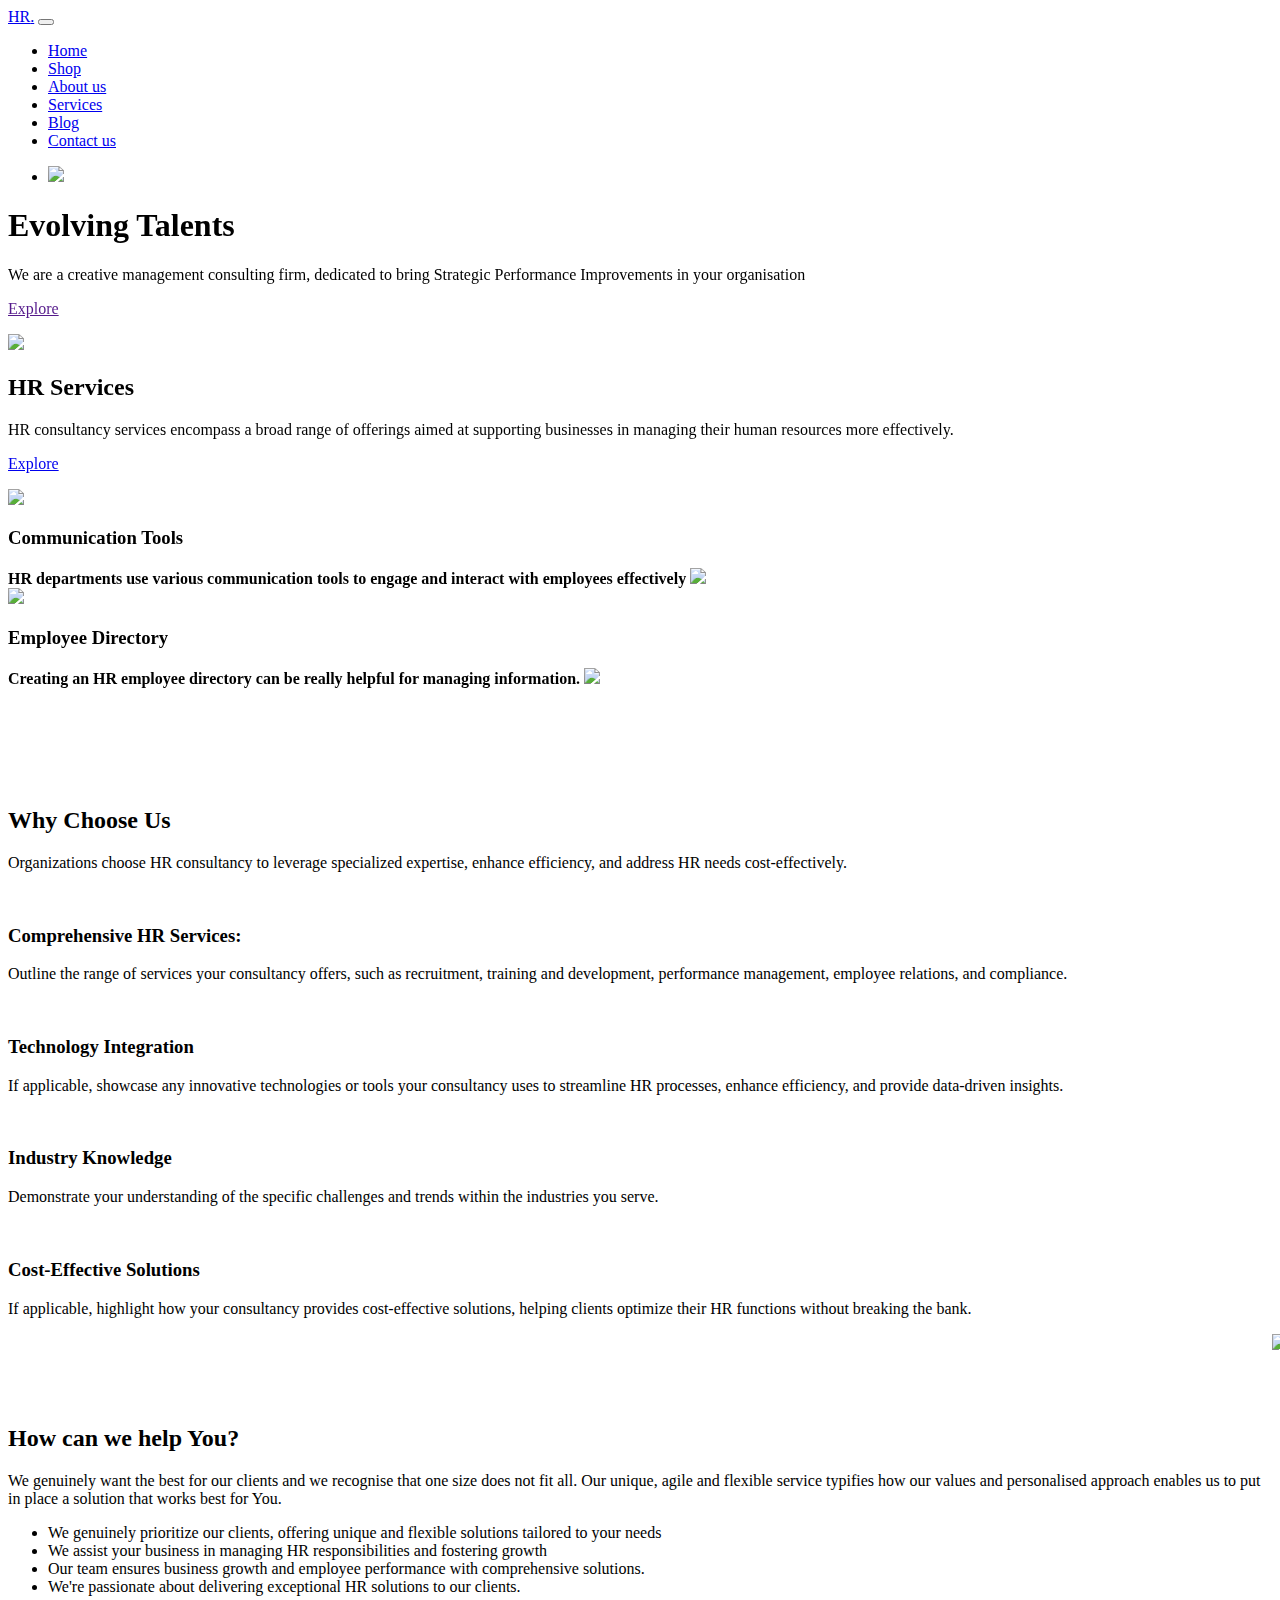
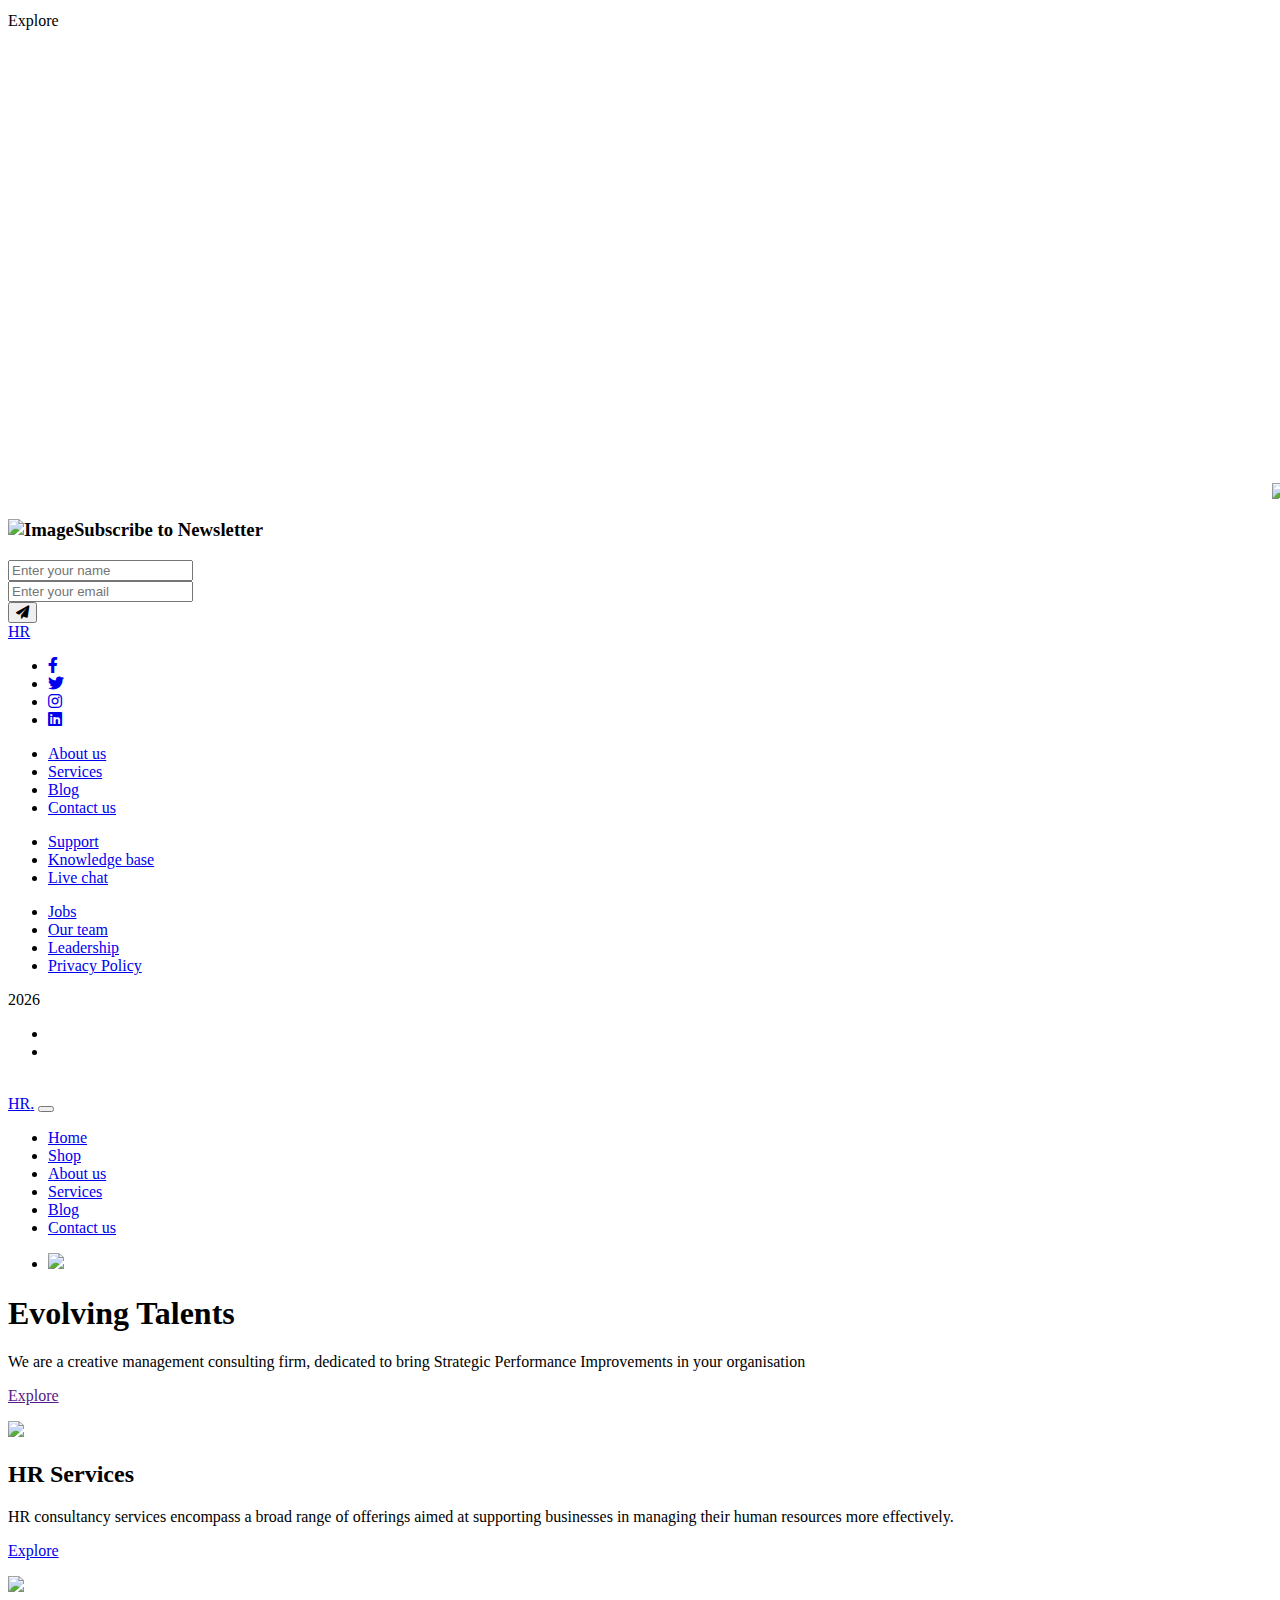
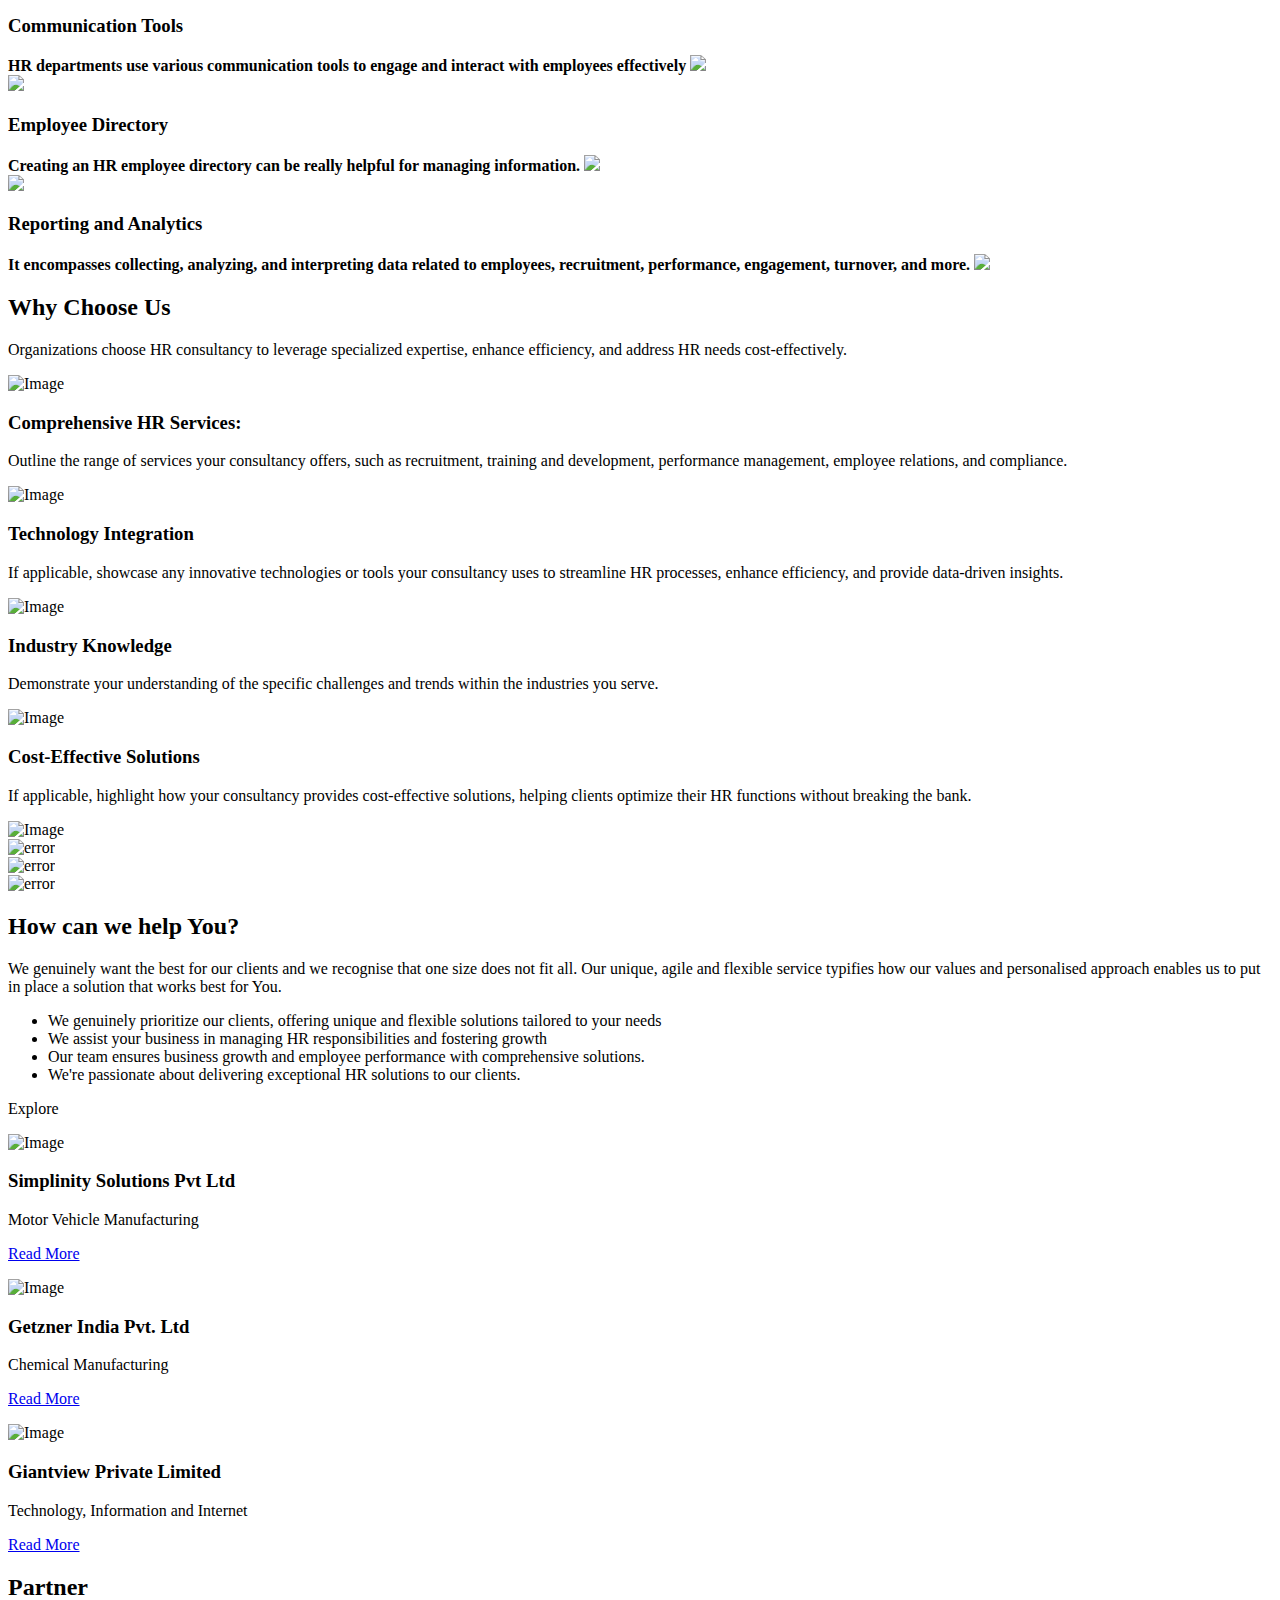
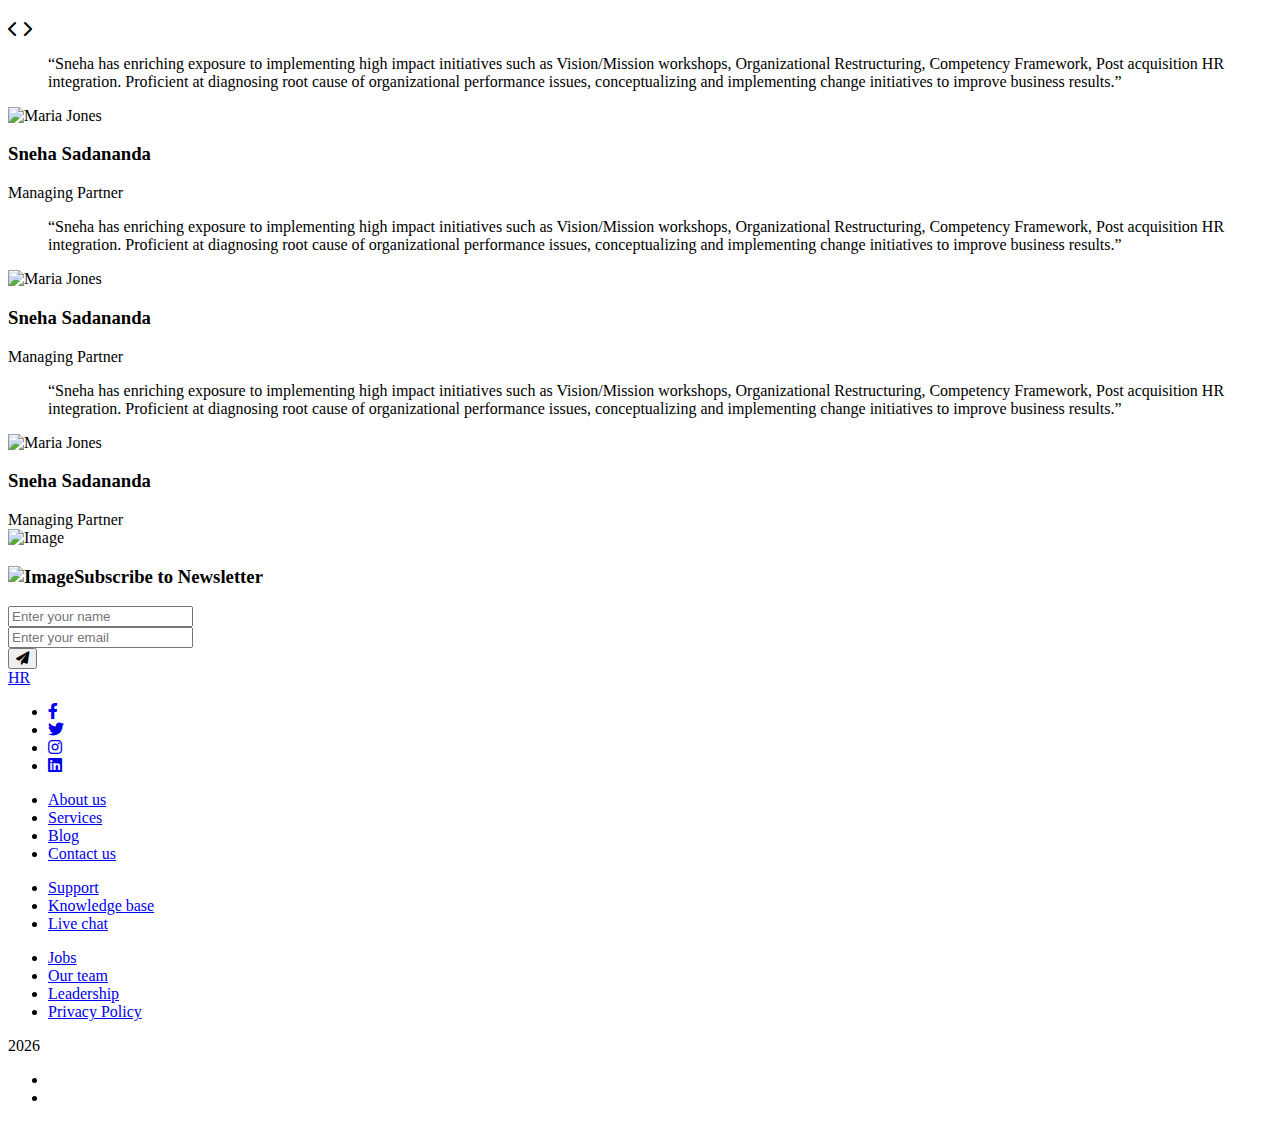
==== index.html @ a469499c "index.html" ====
<!DOCTYPE html>
<html lang="en">
  <head>
    <meta charset="utf-8" />
    <meta
      name="viewport"
      content="width=device-width, initial-scale=1, shrink-to-fit=no"
    />
    <meta name="author" content="Untree.co" />
    <link rel="shortcut icon" href="favicon.png" />

    <meta name="description" content="" />
    <meta name="keywords" content="bootstrap, bootstrap4" />

    <!-- Bootstrap CSS -->
    <link href="bootstrap.min.css" rel="stylesheet" />
    <link
      href="https://cdnjs.cloudflare.com/ajax/libs/font-awesome/6.0.0-beta3/css/all.min.css"
      rel="stylesheet"
    />
    <link href="tiny-slider.css" rel="stylesheet" />
    <link href="style.css" rel="stylesheet" />
    <title>
      Home
    </title>
    <link rel="stylesheet" href="https://unpkg.com/aos@next/dist/aos.css" />
  </head>

  <body>
    <!-- Start Header/Navigation -->
    <nav
      class="custom-navbar navbar navbar navbar-expand-md navbar-dark bg-dark"
      arial-label="Furni navigation bar"
    >
      <div class="container">
        <a class="navbar-brand" href="index.html">HR<span>.</span></a>

        <button
          class="navbar-toggler"
          type="button"
          data-bs-toggle="collapse"
          data-bs-target="#navbarsFurni"
          aria-controls="navbarsFurni"
          aria-expanded="false"
          aria-label="Toggle navigation"
        >
          <span class="navbar-toggler-icon"></span>
        </button>

        <div class="collapse navbar-collapse" id="navbarsFurni">
          <ul class="custom-navbar-nav navbar-nav ms-auto mb-2 mb-md-0">
            <li class="nav-item active">
              <a class="nav-link" href="index.html">Home</a>
            </li>
            <li><a class="nav-link" href="shop.html">Shop</a></li>
            <li><a class="nav-link" href="about.html">About us</a></li>
            <li><a class="nav-link" href="services.html">Services</a></li>
            <li><a class="nav-link" href="blog.html">Blog</a></li>
            <li><a class="nav-link" href="contact.html">Contact us</a></li>
          </ul>

          <ul class="custom-navbar-cta navbar-nav mb-2 mb-md-0 ms-5" >
            <li>
              <a class="nav-link" href="#"><img src="images/user.svg" /></a>
            </li>
          </ul>
        </div>
      </div>
    </nav>
    <!-- End Header/Navigation -->

    <!-- Start Hero Section -->
    <div class="hero">
      <div class="container">
        <div class="row justify-content-between">
          <div class="col-lg-5">
            <div class="intro-excerpt" data-aos="fade-left">
              <h1>Evolving Talents</h1>
              <p class="mb-4">
                
                We are a creative management consulting firm, dedicated to bring 
                Strategic Performance Improvements in your organisation
              </p>
              <p>
                <a href="" class="btn btn-secondary me-2">Explore</a>
                <!-- <a href="#" class="btn btn-white-outline"></a> -->
              </p>
            </div>
          </div>
          <div class="col-lg-7" data-aos="zoom-in-right">
            <div class="hero-img-wrap">
              <img src="Img\hrhomeb.png" class="img-fluid" />
            </div>
          </div>
        </div>
      </div>
    </div>
    <!-- End Hero Section -->

    <!-- Start Product Section -->
    <div class="product-section">
      <div class="container">
        <div class="row">
          <!-- Start Column 1 -->
          <div class="col-md-12 col-lg-3 mb-5 mb-lg-0" data-aos="fade-right">
            <h2 class="mb-4 section-title">HR Services</h2>
            <p class="mb-4">
              HR consultancy services encompass a broad range of offerings aimed
               at supporting businesses in managing their human resources more effectively.
            </p>
            <p><a href="shop.html" class="btn">Explore</a></p>
          </div>
          <!-- End Column 1 -->

          <!-- Start Column 2 -->
          <div class="col-12 col-md-4 col-lg-3 mb-5 mb-md-0" data-aos="fade-right">
            <a class="product-item">
              <img
                src="Img\services 2.png"
                class="img-fluid product-thumbnail"
              />
              <h3 class="product-title">Communication Tools</h3>
              <strong class="product-price">HR departments use various communication tools
                to engage and interact with employees effectively</strong>

              <span class="icon-cross">
                <img src="images/cross.svg" class="img-fluid" />
              </span>
            </a>
          </div>
          <!-- End Column 2 -->

          <!-- Start Column 3 -->
          <div class="col-12 col-md-4 col-lg-3 mb-5 mb-md-0" data-aos="fade-right">
            <a class="product-item">
              <img
                src="Img\hrserb.png"
                class="img-fluid product-thumbnail"
              />
              <h3 class="product-title">Employee Directory              </h3>
              <strong class="product-price">Creating an HR employee directory 
                can be really helpful for managing information.</strong>

              <span class="icon-cross">
                <img src="images/cross.svg" class="img-fluid" />
              </span>
            </a>
          </div>
          <!-- End Column 3 -->

          <!-- Start Column 4 -->
          <div class="col-12 col-md-4 col-lg-3 mb-5 mb-md-0" data-aos="fade-right">
            <a class="product-item">
              <img
                src="Img\hrserd.png"
                class="img-fluid product-thumbnail"
              />
              <h3 class="product-title">Reporting and Analytics</h3>
              <strong class="product-price">It encompasses collecting, analyzing, and interpreting data
                 related to employees, recruitment, performance, engagement, turnover, and more.</strong>

              <span class="icon-cross">
                <img src="images/cross.svg" class="img-fluid" />
              </span>
            </a>
          </div>
          <!-- End Column 4 -->
        </div>
      </div>
    </div>
    <!-- End Product Section -->

    <!-- Start Why Choose Us Section -->
    <div class="why-choose-section">
      <div class="container">
        <div class="row justify-content-between">
          <div class="col-lg-6">
            <h2 class="section-title">Why Choose Us</h2>
            <p>
              Organizations choose HR consultancy to leverage specialized expertise, enhance efficiency, and address HR needs cost-effectively.
            </p>

            <div class="row my-5">
              <div class="col-6 col-md-6">
                <div class="feature">
                  <div class="icon">
                    <img src="compre.svg" alt="Image" class="imf-fluid" data-aos="zoom-in" />
                  </div>
                  <h3>Comprehensive HR Services:</h3>
                  <p>
                    Outline the range of services your consultancy offers, such as recruitment,
                    training and development, performance management, employee relations, and compliance.
                  </p>
                </div>
              </div>

              <div class="col-6 col-md-6">
                <div class="feature">
                  <div class="icon">
                    <img src="techint.svg" alt="Image" class="imf-fluid" data-aos="zoom-in" />
                  </div>
                  <h3>Technology Integration</h3>
                  <p>
                    If applicable, showcase any innovative technologies or tools your consultancy uses to streamline HR processes,
                     enhance efficiency, and provide data-driven insights.
                  </p>
                </div>
              </div>

              <div class="col-6 col-md-6">
                <div class="feature">
                  <div class="icon">
                    <img
                      src="induct.svg"
                      alt="Image"
                      class="imf-fluid" data-aos="zoom-in"
                    />
                  </div>
                  <h3>Industry Knowledge</h3>
                  <p>
                    Demonstrate your understanding of the specific challenges and trends within the industries you serve.
                  </p>
                </div>
              </div>

              <div class="col-6 col-md-6">
                <div class="feature">
                  <div class="icon">
                    <img
                      src="cost.svg"
                      alt="Image"
                      class="imf-fluid" data-aos="zoom-in"
                    />
                  </div>
                  <h3>Cost-Effective Solutions</h3>
                  <p>
                    If applicable, highlight how your consultancy provides cost-effective solutions,
                    helping clients optimize their HR functions without breaking the bank.
                  </p>
                </div>
              </div>
            </div>
          </div>

          <div class="col-lg-5" data-aos="slide-left">
            <div class="img-wrap">
              <img
                src="Img\hrhomec.png"
                alt="Image"
                class="img-fluid"
              />
            </div>
          </div>
        </div>
      </div>
    </div>
    <!-- End Why Choose Us Section -->

    <!-- Start We Help Section -->
    <div class="we-help-section">
      <div class="container">
        <div class="row justify-content-between">
          <div class="col-lg-7 mb-5 mb-lg-0">
            <div class="imgs-grid">
              <div class="grid grid-1" data-aos="zoom-in-right">
                <img src="Img\hrexpa.jpg" alt="error" />
              </div>
              <div class="grid grid-2" data-aos="zoom-in-right">
                <img src="Img\hrexpb.jpg" alt="error" />
              </div>
              <div class="grid grid-3" data-aos="zoom-in-right">
                <img src="Img\hrexpcc.png" alt="error" />
              </div>
            </div>
          </div>
          <div class="col-lg-5 ps-lg-5">
            <h2 class="section-title mb-4">
              How can we help You?
            </h2>
            <p>
              We genuinely want the best for our clients and we recognise that
              one size does not fit all. Our unique, agile and flexible service
              typifies how our values and personalised approach enables us to put
              in place a solution that works best for You.
            </p>

            <ul class="list-unstyled custom-list my-4">
              <li>We genuinely prioritize our clients, offering unique and flexible solutions tailored to your needs</li>
              <li>We assist your business in managing HR responsibilities and fostering growth</li>
              <li>Our team ensures business growth and employee performance with comprehensive solutions.</li>
              <li> We're passionate about delivering exceptional HR solutions to our clients.</li>
            </ul>
            <p><a herf="#" class="btn">Explore</a></p>
          </div>
        </div>
      </div>
    </div>
    <!-- End We Help Section -->

    <!-- Start Popular Product -->
    <div class="popular-product">
      <div class="container" data-aos="fade-left">
        <div class="row">
          <div class="col-12 col-md-6 col-lg-4 mb-4 mb-lg-0">
            <div class="product-item-sm d-flex">
              <div class="thumbnail">
                <img src="Img\simpliy.jpg" alt="Image" class="img-fluid" />
              </div>
              <div class="pt-3">
                <h3>Simplinity Solutions Pvt Ltd</h3>
                <p>
                  Motor Vehicle Manufacturing
                </p>
                <p><a href="#">Read More</a></p>
              </div>
            </div>
          </div>

          <div class="col-12 col-md-6 col-lg-4 mb-4 mb-lg-0">
            <div class="product-item-sm d-flex">
              <div class="thumbnail">
                <img src="Img\getzn.jpg" alt="Image" class="img-fluid" />
              </div>
              <div class="pt-3">
                <h3>Getzner India Pvt. Ltd</h3>
                <p>
                  Chemical Manufacturing
                </p>
                <p><a href="#">Read More</a></p>
              </div>
            </div>
          </div>

          <div class="col-12 col-md-6 col-lg-4 mb-4 mb-lg-0">
            <div class="product-item-sm d-flex">
              <div class="thumbnail">
                <img src="Img\giant.jpg" alt="Image" class="img-fluid"/>
              </div>
              <div class="pt-3">
                <h3>Giantview Private Limited</h3>
                <p>
                  Technology, Information and Internet
                </p>
                <p><a href="#">Read More</a></p>
              </div>
            </div>
          </div>
        </div>
      </div>
    </div>
    <!-- End Popular Product -->

    <!-- Start Testimonial Slider -->
    <!-- Start Testimonial Slider -->
   
                <!-- END item -->

                
                <!-- END item -->

                <div class="item">
                  <div class="row justify-content-center">
                    <div class="col-lg-8 mx-auto">
                      <div class="testimonial-block text-center">
                

                        
                      </div>
                    </div>
                  </div>
                </div>
                <!-- END item -->
              </div>
            </div>
          </div>
        </div>
      </div>
    </div>
    <!-- End Testimonial Slider -->

    <!-- Start Footer Section -->
    <footer class="footer-section">
      <div class="container relative">
        <div class="sofa-img" data-aos="slide-left">
          <img src="Img\services 2.png" alt="Image" class="img-fluid" />
        </div>

        <div class="row" >
          <div class="col-lg-8">
            <div class="subscription-form">
              <h3 class="d-flex align-items-center">
                <span class="me-1"
                  ><img
                    src="images/envelope-outline.svg"
                    alt="Image"
                    class="img-fluid" /></span
                ><span>Subscribe to Newsletter</span>
              </h3>

              <form action="#" class="row g-3">
                <div class="col-auto">
                  <input
                    type="text"
                    class="form-control"
                    placeholder="Enter your name"
                  />
                </div>
                <div class="col-auto">
                  <input
                    type="email"
                    class="form-control"
                    placeholder="Enter your email"
                  />
                </div>
                <div class="col-auto">
                  <button class="btn btn-primary">
                    <span class="fa fa-paper-plane"></span>
                  </button>
                </div>
              </form>
            </div>
          </div>
        </div>

        <div class="row g-5 mb-5">
          <div class="col-lg-4">
            <div class="mb-4 footer-logo-wrap">
              <a href="#" class="footer-logo">HR<span></span></a>
            </div>
            <p class="mb-4">
            </p>

            <ul class="list-unstyled custom-social">
              <li>
                <a href="#"><span class="fa fa-brands fa-facebook-f"></span></a>
              </li>
              <li>
                <a href="#"><span class="fa fa-brands fa-twitter"></span></a>
              </li>
              <li>
                <a href="#"><span class="fa fa-brands fa-instagram"></span></a>
              </li>
              <li>
                <a href="#"><span class="fa fa-brands fa-linkedin"></span></a>
              </li>
            </ul>
          </div>

          <div class="col-lg-8">
            <div class="row links-wrap">
              <div class="col-6 col-sm-6 col-md-3">
                <ul class="list-unstyled">
                  <li><a href="#">About us</a> <a href="about.html" </a> </li>
                  <li><a href="#">Services</a></li>
                  <li><a href="#">Blog</a></li>
                  <li><a href="#">Contact us</a></li>
                </ul>
              </div>

              <div class="col-6 col-sm-6 col-md-3">
                <ul class="list-unstyled">
                  <li><a href="#">Support</a></li>
                  <li><a href="#">Knowledge base</a></li>
                  <li><a href="#">Live chat</a></li>
                </ul>
              </div>

              <div class="col-6 col-sm-6 col-md-3">
                <ul class="list-unstyled">
                  <li><a href="#">Jobs</a></li>
                  <li><a href="#">Our team</a></li>
                  <li><a href="#">Leadership</a></li>
                  <li><a href="#">Privacy Policy</a></li>
                </ul>
              </div>

        <div class="border-top copyright">
          <div class="row pt-4">
            <div class="col-lg-6">
              <p class="mb-2 text-center text-lg-start">
                <script>
                  document.write(new Date().getFullYear());
                </script>
              
                
               
              </p>
            </div>

            <div class="col-lg-6 text-center text-lg-end">
              <ul class="list-unstyled d-inline-flex ms-auto">
                <li class="me-4"><a href="#"></a></li>
                <li><a href="#"></a></li>
              </ul>
            </div>
          </div>
        </div>
      </div>
    </footer>
    <!-- End Footer Section -->

    <script src="bootstrap.bundle.min.js"></script>
    <script src="tiny-slider.js"></script>
    <script src="custom.js"></script>
    <script src="https://cdn.jsdelivr.net/npm/popper.js@1.16.0/dist/umd/popper.min.js" integrity="sha384-Q6E9RHvbIyZFJoft+2mJbHaEWldlvI9IOYy5n3zV9zzTtmI3UksdQRVvoxMfooAo" crossorigin="anonymous"></script>
    <script src="https://stackpath.bootstrapcdn.com/bootstrap/5.0.0-alpha1/js/bootstrap.min.js" integrity="sha384-oesi62hOLfzrys4LxRF63OJCXdXDipiYWBnvTl9Y9/TRlw5xlKIEHpNyvvDShgf/" crossorigin="anonymous"></script>
    <!-- our aos data -->
    <script src="https://unpkg.com/aos@next/dist/aos.js"></script>
    <script>
    AOS.init({
        offset: 300,
        duration: 1000,
    });
    </script>
  </body>
</html><!DOCTYPE html>
<html lang="en">
  <head>
    <meta charset="utf-8" />
    <meta
      name="viewport"
      content="width=device-width, initial-scale=1, shrink-to-fit=no"
    />
    <meta name="author" content="Untree.co" />
    <link rel="shortcut icon" href="favicon.png" />

    <meta name="description" content="" />
    <meta name="keywords" content="bootstrap, bootstrap4" />

    <!-- Bootstrap CSS -->
    <link href="bootstrap.min.css" rel="stylesheet" />
    <link
      href="https://cdnjs.cloudflare.com/ajax/libs/font-awesome/6.0.0-beta3/css/all.min.css"
      rel="stylesheet"
    />
    <link href="tiny-slider.css" rel="stylesheet" />
    <link href="style.css" rel="stylesheet" />
    <title>
      Home
    </title>
  </head>

  <body>
    <!-- Start Header/Navigation -->
    <nav
      class="custom-navbar navbar navbar navbar-expand-md navbar-dark bg-dark"
      arial-label="Furni navigation bar"
    >
      <div class="container">
        <a class="navbar-brand" href="index.html">HR<span>.</span></a>

        <button
          class="navbar-toggler"
          type="button"
          data-bs-toggle="collapse"
          data-bs-target="#navbarsFurni"
          aria-controls="navbarsFurni"
          aria-expanded="false"
          aria-label="Toggle navigation"
        >
          <span class="navbar-toggler-icon"></span>
        </button>

        <div class="collapse navbar-collapse" id="navbarsFurni">
          <ul class="custom-navbar-nav navbar-nav ms-auto mb-2 mb-md-0">
            <li class="nav-item active">
              <a class="nav-link" href="index.html">Home</a>
            </li>
            <li><a class="nav-link" href="shop.html">Shop</a></li>
            <li><a class="nav-link" href="about.html">About us</a></li>
            <li><a class="nav-link" href="services.html">Services</a></li>
            <li><a class="nav-link" href="blog.html">Blog</a></li>
            <li><a class="nav-link" href="contact.html">Contact us</a></li>
          </ul>

          <ul class="custom-navbar-cta navbar-nav mb-2 mb-md-0 ms-5">
            <li>
              <a class="nav-link" href="#"><img src="images/user.svg" /></a>
            </li>
          </ul>
        </div>
      </div>
    </nav>
    <!-- End Header/Navigation -->

    <!-- Start Hero Section -->
    <div class="hero">
      <div class="container">
        <div class="row justify-content-between">
          <div class="col-lg-5">
            <div class="intro-excerpt">
              <h1>Evolving Talents</h1>
              <p class="mb-4">
                
                We are a creative management consulting firm, dedicated to bring 
                Strategic Performance Improvements in your organisation
              </p>
              <p>
                <a href="" class="btn btn-secondary me-2">Explore</a>
                <!-- <a href="#" class="btn btn-white-outline"></a> -->
              </p>
            </div>
          </div>
          <div class="col-lg-7">
            <div class="hero-img-wrap">
              <img src="Img\hrhomeb.png" class="img-fluid" />
            </div>
          </div>
        </div>
      </div>
    </div>
    <!-- End Hero Section -->

    <!-- Start Product Section -->
    <div class="product-section">
      <div class="container">
        <div class="row">
          <!-- Start Column 1 -->
          <div class="col-md-12 col-lg-3 mb-5 mb-lg-0">
            <h2 class="mb-4 section-title">HR Services</h2>
            <p class="mb-4">
              HR consultancy services encompass a broad range of offerings aimed
               at supporting businesses in managing their human resources more effectively.
            </p>
            <p><a href="shop.html" class="btn">Explore</a></p>
          </div>
          <!-- End Column 1 -->

          <!-- Start Column 2 -->
          <div class="col-12 col-md-4 col-lg-3 mb-5 mb-md-0">
            <a class="product-item">
              <img
                src="Img\services 2.png"
                class="img-fluid product-thumbnail"
              />
              <h3 class="product-title">Communication Tools</h3>
              <strong class="product-price">HR departments use various communication tools
                to engage and interact with employees effectively</strong>

              <span class="icon-cross">
                <img src="images/cross.svg" class="img-fluid" />
              </span>
            </a>
          </div>
          <!-- End Column 2 -->

          <!-- Start Column 3 -->
          <div class="col-12 col-md-4 col-lg-3 mb-5 mb-md-0">
            <a class="product-item">
              <img
                src="Img\hrserb.png"
                class="img-fluid product-thumbnail"
              />
              <h3 class="product-title">Employee Directory              </h3>
              <strong class="product-price">Creating an HR employee directory 
                can be really helpful for managing information.</strong>

              <span class="icon-cross">
                <img src="images/cross.svg" class="img-fluid" />
              </span>
            </a>
          </div>
          <!-- End Column 3 -->

          <!-- Start Column 4 -->
          <div class="col-12 col-md-4 col-lg-3 mb-5 mb-md-0">
            <a class="product-item">
              <img
                src="Img\hrserd.png"
                class="img-fluid product-thumbnail"
              />
              <h3 class="product-title">Reporting and Analytics</h3>
              <strong class="product-price">It encompasses collecting, analyzing, and interpreting data
                 related to employees, recruitment, performance, engagement, turnover, and more.</strong>

              <span class="icon-cross">
                <img src="images/cross.svg" class="img-fluid" />
              </span>
            </a>
          </div>
          <!-- End Column 4 -->
        </div>
      </div>
    </div>
    <!-- End Product Section -->

    <!-- Start Why Choose Us Section -->
    <div class="why-choose-section">
      <div class="container">
        <div class="row justify-content-between">
          <div class="col-lg-6">
            <h2 class="section-title">Why Choose Us</h2>
            <p>
              Organizations choose HR consultancy to leverage specialized expertise, enhance efficiency, and address HR needs cost-effectively.
            </p>

            <div class="row my-5">
              <div class="col-6 col-md-6">
                <div class="feature">
                  <div class="icon">
                    <img src="compre.svg" alt="Image" class="imf-fluid" />
                  </div>
                  <h3>Comprehensive HR Services:</h3>
                  <p>
                    Outline the range of services your consultancy offers, such as recruitment,
                    training and development, performance management, employee relations, and compliance.
                  </p>
                </div>
              </div>

              <div class="col-6 col-md-6">
                <div class="feature">
                  <div class="icon">
                    <img src="techint.svg" alt="Image" class="imf-fluid" />
                  </div>
                  <h3>Technology Integration</h3>
                  <p>
                    If applicable, showcase any innovative technologies or tools your consultancy uses to streamline HR processes,
                     enhance efficiency, and provide data-driven insights.
                  </p>
                </div>
              </div>

              <div class="col-6 col-md-6">
                <div class="feature">
                  <div class="icon">
                    <img
                      src="induct.svg"
                      alt="Image"
                      class="imf-fluid"
                    />
                  </div>
                  <h3>Industry Knowledge</h3>
                  <p>
                    Demonstrate your understanding of the specific challenges and trends within the industries you serve.
                  </p>
                </div>
              </div>

              <div class="col-6 col-md-6">
                <div class="feature">
                  <div class="icon">
                    <img
                      src="cost.svg"
                      alt="Image"
                      class="imf-fluid"
                    />
                  </div>
                  <h3>Cost-Effective Solutions</h3>
                  <p>
                    If applicable, highlight how your consultancy provides cost-effective solutions,
                    helping clients optimize their HR functions without breaking the bank.
                  </p>
                </div>
              </div>
            </div>
          </div>

          <div class="col-lg-5">
            <div class="img-wrap">
              <img
                src="Img\hrhomec.png"
                alt="Image"
                class="img-fluid"
              />
            </div>
          </div>
        </div>
      </div>
    </div>
    <!-- End Why Choose Us Section -->

    <!-- Start We Help Section -->
    <div class="we-help-section">
      <div class="container">
        <div class="row justify-content-between">
          <div class="col-lg-7 mb-5 mb-lg-0">
            <div class="imgs-grid">
              <div class="grid grid-1">
                <img src="Img\hrexpa.jpg" alt="error" />
              </div>
              <div class="grid grid-2">
                <img src="Img\hrexpb.jpg" alt="error" />
              </div>
              <div class="grid grid-3">
                <img src="Img\hrexpcc.png" alt="error" />
              </div>
            </div>
          </div>
          <div class="col-lg-5 ps-lg-5">
            <h2 class="section-title mb-4">
              How can we help You?
            </h2>
            <p>
              We genuinely want the best for our clients and we recognise that
              one size does not fit all. Our unique, agile and flexible service
              typifies how our values and personalised approach enables us to put
              in place a solution that works best for You.
            </p>

            <ul class="list-unstyled custom-list my-4">
              <li>We genuinely prioritize our clients, offering unique and flexible solutions tailored to your needs</li>
              <li>We assist your business in managing HR responsibilities and fostering growth</li>
              <li>Our team ensures business growth and employee performance with comprehensive solutions.</li>
              <li> We're passionate about delivering exceptional HR solutions to our clients.</li>
            </ul>
            <p><a herf="#" class="btn">Explore</a></p>
          </div>
        </div>
      </div>
    </div>
    <!-- End We Help Section -->

    <!-- Start Popular Product -->
    <div class="popular-product">
      <div class="container">
        <div class="row">
          <div class="col-12 col-md-6 col-lg-4 mb-4 mb-lg-0">
            <div class="product-item-sm d-flex">
              <div class="thumbnail">
                <img src="Img\simpliy.jpg" alt="Image" class="img-fluid" />
              </div>
              <div class="pt-3">
                <h3>Simplinity Solutions Pvt Ltd</h3>
                <p>
                  Motor Vehicle Manufacturing
                </p>
                <p><a href="#">Read More</a></p>
              </div>
            </div>
          </div>

          <div class="col-12 col-md-6 col-lg-4 mb-4 mb-lg-0">
            <div class="product-item-sm d-flex">
              <div class="thumbnail">
                <img src="Img\getzn.jpg" alt="Image" class="img-fluid" />
              </div>
              <div class="pt-3">
                <h3>Getzner India Pvt. Ltd</h3>
                <p>
                  Chemical Manufacturing
                </p>
                <p><a href="#">Read More</a></p>
              </div>
            </div>
          </div>

          <div class="col-12 col-md-6 col-lg-4 mb-4 mb-lg-0">
            <div class="product-item-sm d-flex">
              <div class="thumbnail">
                <img src="Img\giant.jpg" alt="Image" class="img-fluid" />
              </div>
              <div class="pt-3">
                <h3>Giantview Private Limited</h3>
                <p>
                  Technology, Information and Internet
                </p>
                <p><a href="#">Read More</a></p>
              </div>
            </div>
          </div>
        </div>
      </div>
    </div>
    <!-- End Popular Product -->

    <!-- Start Testimonial Slider -->
    <!-- Start Testimonial Slider -->
    <div class="testimonial-section before-footer-section">
      <div class="container">
        <div class="row">
          <div class="col-lg-7 mx-auto text-center">
            <h2 class="section-title">Partner</h2>
          </div>
        </div>

        <div class="row justify-content-center">
          <div class="col-lg-12">
            <div class="testimonial-slider-wrap text-center">
              <div id="testimonial-nav">
                <span class="prev" data-controls="prev"
                  ><span class="fa fa-chevron-left"></span
                ></span>
                <span class="next" data-controls="next"
                  ><span class="fa fa-chevron-right"></span
                ></span>
              </div>

              <div class="testimonial-slider">
                <div class="item">
                  <div class="row justify-content-center">
                    <div class="col-lg-8 mx-auto">
                      <div class="testimonial-block text-center">
                        <blockquote class="mb-5">
                          <p>
                            &ldquo;Sneha has enriching exposure to implementing high impact initiatives
                            such as Vision/Mission workshops, Organizational Restructuring,
                            Competency Framework, Post acquisition HR integration. Proficient at
                            diagnosing root cause of organizational performance issues,
                            conceptualizing and implementing change initiatives to improve
                            business results.&rdquo;
                          </p>
                        </blockquote>

                        <div class="author-info">
                          <div class="author-pic">
                            <img
                              src="Img\hr photo.jpeg"
                              alt="Maria Jones"
                              class="img-fluid"
                            />
                          </div>
                          <h3 class="font-weight-bold">Sneha Sadananda</h3>
                          <span class="position d-block mb-3"
                            >Managing Partner</span
                          >
                        </div>
                      </div>
                    </div>
                  </div>
                </div>
                <!-- END item -->

                <div class="item">
                  <div class="row justify-content-center">
                    <div class="col-lg-8 mx-auto">
                      <div class="testimonial-block text-center">
                        <blockquote class="mb-5">
                          <p>
                            &ldquo;Sneha has enriching exposure to implementing high impact initiatives
                            such as Vision/Mission workshops, Organizational Restructuring,
                            Competency Framework, Post acquisition HR integration. Proficient at
                            diagnosing root cause of organizational performance issues,
                            conceptualizing and implementing change initiatives to improve
                            business results.&rdquo;
                          </p>
                        </blockquote>

                        <div class="author-info">
                          <div class="author-pic">
                            <img
                              src="Img\hr photo.jpeg"
                              alt="Maria Jones"
                              class="img-fluid"
                            />
                          </div>
                          <h3 class="font-weight-bold">Sneha Sadananda</h3>
                          <span class="position d-block mb-3"
                            >Managing Partner</span
                          >
                        </div>
                      </div>
                    </div>
                  </div>
                </div>
                <!-- END item -->

                <div class="item">
                  <div class="row justify-content-center">
                    <div class="col-lg-8 mx-auto">
                      <div class="testimonial-block text-center">
                        <blockquote class="mb-5">
                          <p>
                            &ldquo;Sneha has enriching exposure to implementing high impact initiatives
                            such as Vision/Mission workshops, Organizational Restructuring,
                            Competency Framework, Post acquisition HR integration. Proficient at
                            diagnosing root cause of organizational performance issues,
                            conceptualizing and implementing change initiatives to improve
                            business results.&rdquo;
                          </p>
                        </blockquote>

                        <div class="author-info">
                          <div class="author-pic">
                            <img
                              src="Img\hr photo.jpeg"
                              alt="Maria Jones"
                              class="img-fluid"
                            />
                          </div>
                          <h3 class="font-weight-bold">Sneha Sadananda</h3>
                          <span class="position d-block mb-3"
                            >Managing Partner</span
                          >
                        </div>
                      </div>
                    </div>
                  </div>
                </div>
                <!-- END item -->
              </div>
            </div>
          </div>
        </div>
      </div>
    </div>
    <!-- End Testimonial Slider -->

    <!-- Start Footer Section -->
    <footer class="footer-section">
      <div class="container relative">
        <div class="sofa-img">
          <img src="Img\services 2.png" alt="Image" class="img-fluid" />
        </div>

        <div class="row">
          <div class="col-lg-8">
            <div class="subscription-form">
              <h3 class="d-flex align-items-center">
                <span class="me-1"
                  ><img
                    src="images/envelope-outline.svg"
                    alt="Image"
                    class="img-fluid" /></span
                ><span>Subscribe to Newsletter</span>
              </h3>

              <form action="#" class="row g-3">
                <div class="col-auto">
                  <input
                    type="text"
                    class="form-control"
                    placeholder="Enter your name"
                  />
                </div>
                <div class="col-auto">
                  <input
                    type="email"
                    class="form-control"
                    placeholder="Enter your email"
                  />
                </div>
                <div class="col-auto">
                  <button class="btn btn-primary">
                    <span class="fa fa-paper-plane"></span>
                  </button>
                </div>
              </form>
            </div>
          </div>
        </div>

        <div class="row g-5 mb-5">
          <div class="col-lg-4">
            <div class="mb-4 footer-logo-wrap">
              <a href="#" class="footer-logo">HR<span></span></a>
            </div>
            <p class="mb-4">
            </p>

            <ul class="list-unstyled custom-social">
              <li>
                <a href="#"><span class="fa fa-brands fa-facebook-f"></span></a>
              </li>
              <li>
                <a href="#"><span class="fa fa-brands fa-twitter"></span></a>
              </li>
              <li>
                <a href="#"><span class="fa fa-brands fa-instagram"></span></a>
              </li>
              <li>
                <a href="#"><span class="fa fa-brands fa-linkedin"></span></a>
              </li>
            </ul>
          </div>

          <div class="col-lg-8">
            <div class="row links-wrap">
              <div class="col-6 col-sm-6 col-md-3">
                <ul class="list-unstyled">
                  <li><a href="#">About us</a> <a href="about.html" </a> </li>
                  <li><a href="#">Services</a></li>
                  <li><a href="#">Blog</a></li>
                  <li><a href="#">Contact us</a></li>
                </ul>
              </div>

              <div class="col-6 col-sm-6 col-md-3">
                <ul class="list-unstyled">
                  <li><a href="#">Support</a></li>
                  <li><a href="#">Knowledge base</a></li>
                  <li><a href="#">Live chat</a></li>
                </ul>
              </div>

              <div class="col-6 col-sm-6 col-md-3">
                <ul class="list-unstyled">
                  <li><a href="#">Jobs</a></li>
                  <li><a href="#">Our team</a></li>
                  <li><a href="#">Leadership</a></li>
                  <li><a href="#">Privacy Policy</a></li>
                </ul>
              </div>

        <div class="border-top copyright">
          <div class="row pt-4">
            <div class="col-lg-6">
              <p class="mb-2 text-center text-lg-start">
                <script>
                  document.write(new Date().getFullYear());
                </script>
              
                
               
              </p>
            </div>

            <div class="col-lg-6 text-center text-lg-end">
              <ul class="list-unstyled d-inline-flex ms-auto">
                <li class="me-4"><a href="#"></a></li>
                <li><a href="#"></a></li>
              </ul>
            </div>
          </div>
        </div>
      </div>
    </footer>
    <!-- End Footer Section -->

    <script src="bootstrap.bundle.min.js"></script>
    <script src="tiny-slider.js"></script>
    <script src="custom.js"></script>
  </body>
</html>
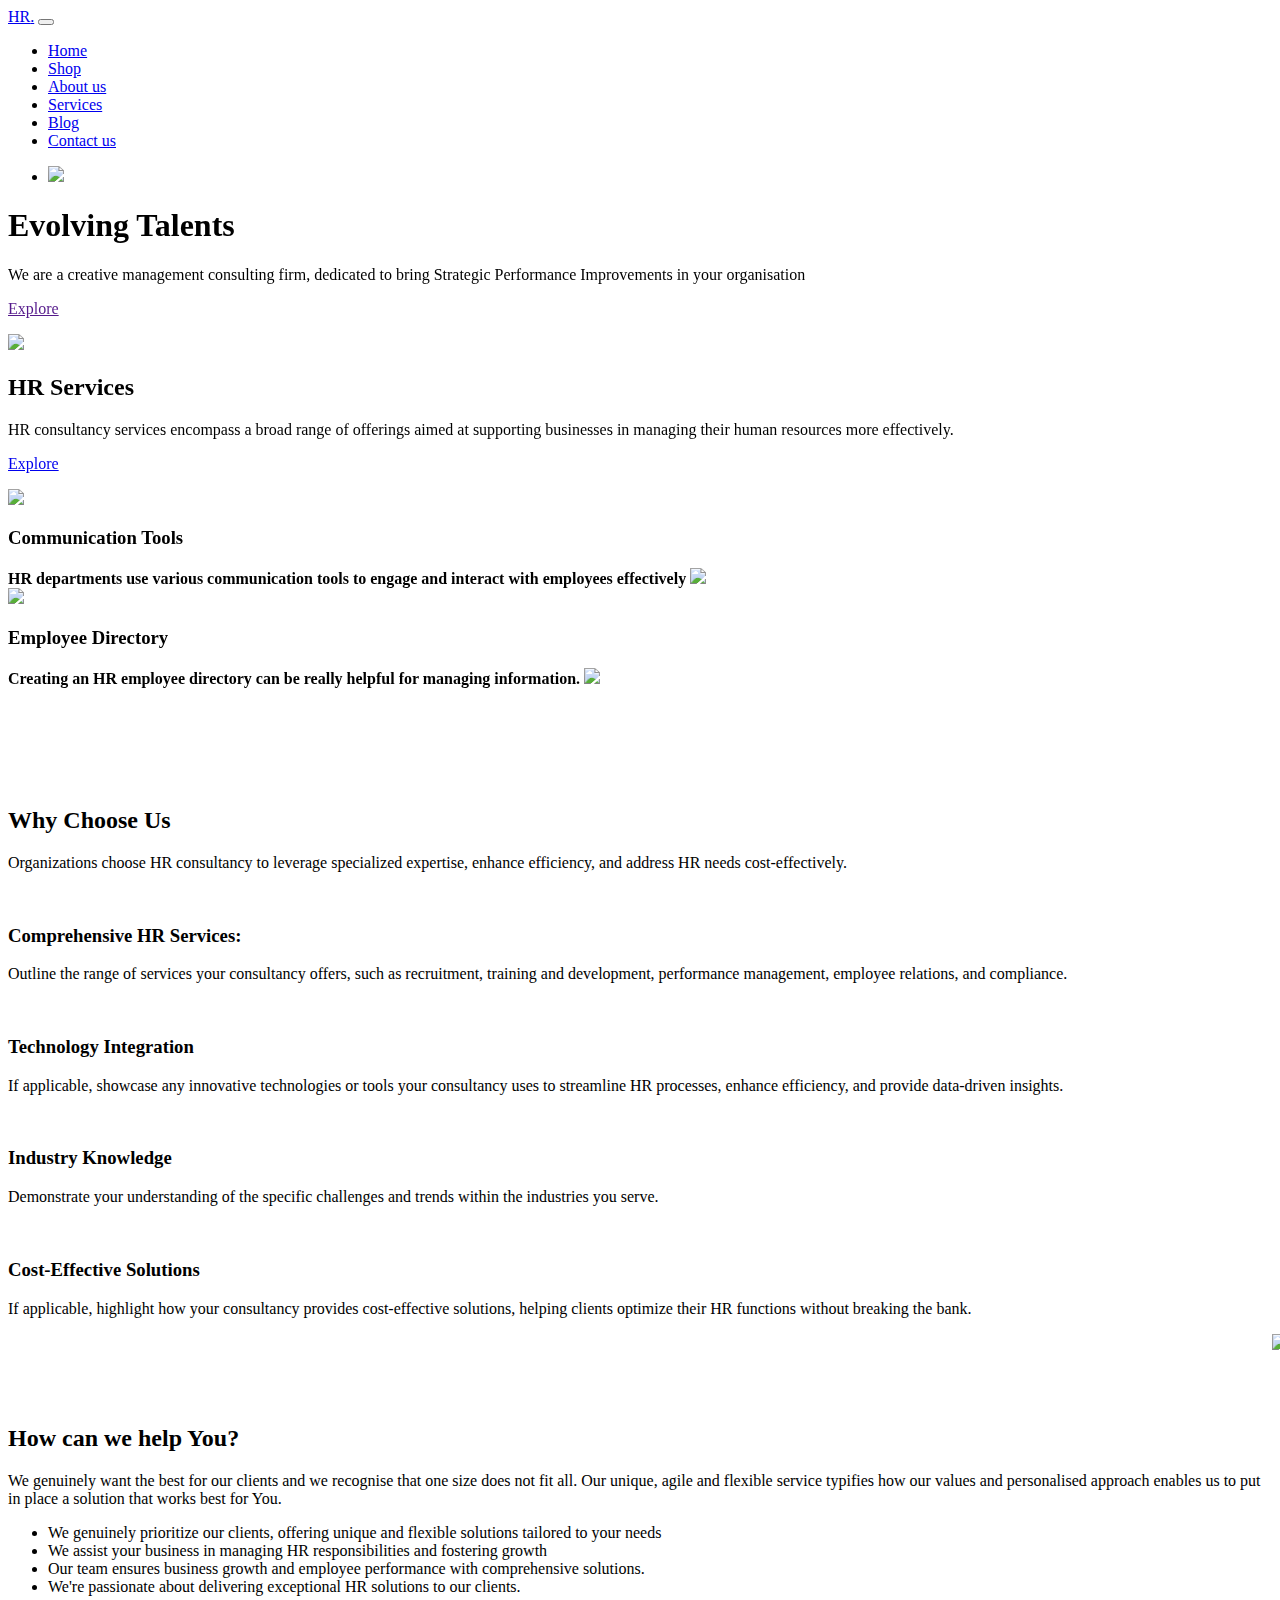
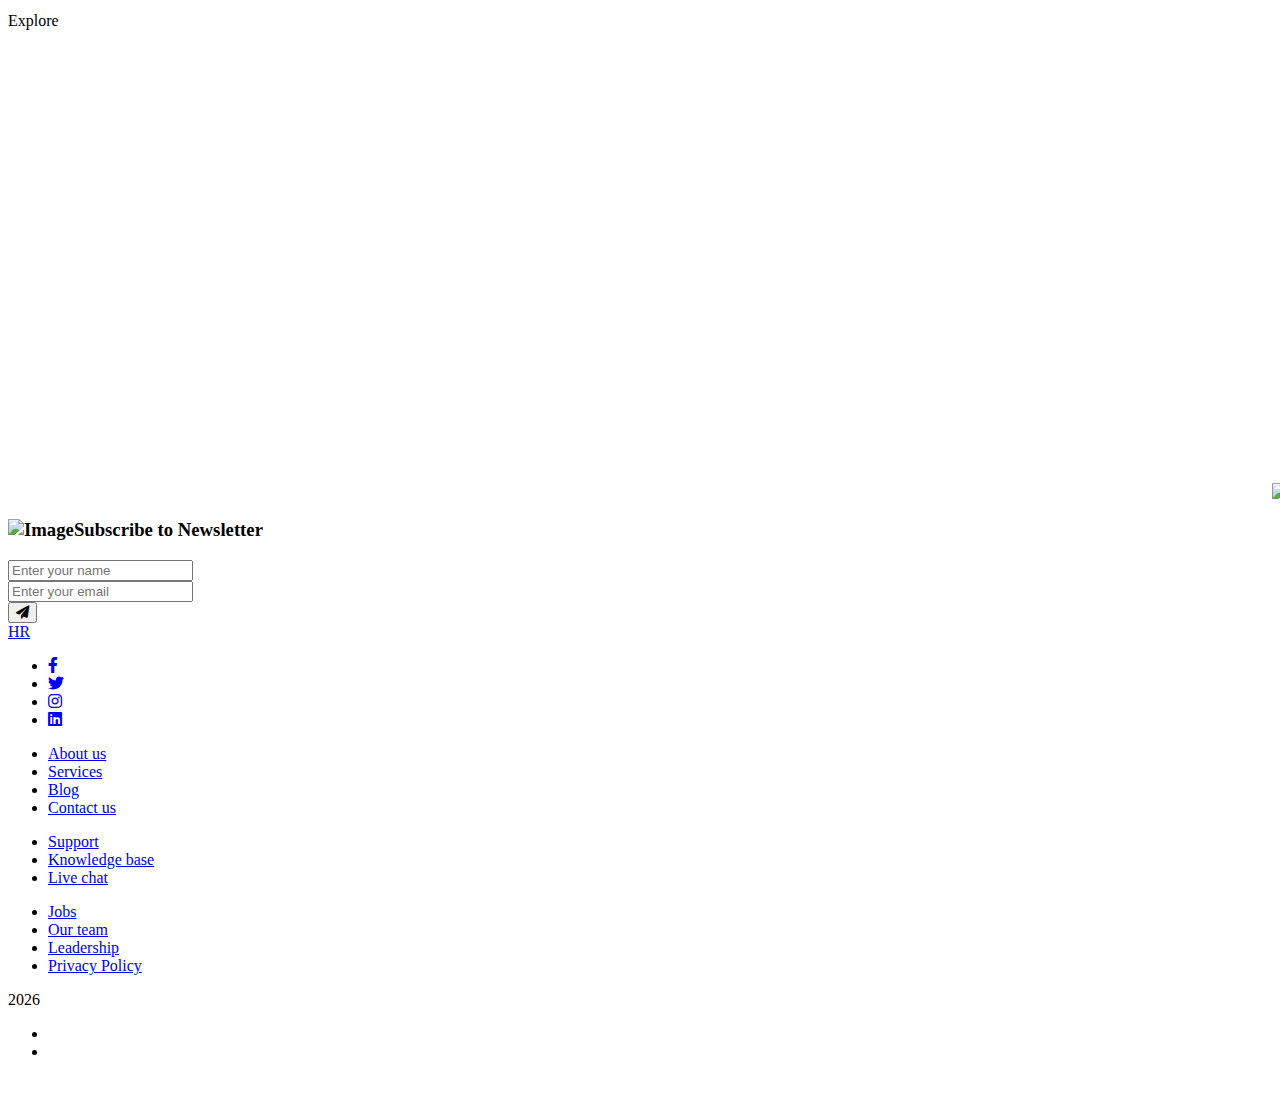
==== commit cebc0135: "index.html" ====
--- a/index.html
+++ b/index.html
@@ -513,612 +513,4 @@
     });
     </script>
   </body>
-</html><!DOCTYPE html>
-<html lang="en">
-  <head>
-    <meta charset="utf-8" />
-    <meta
-      name="viewport"
-      content="width=device-width, initial-scale=1, shrink-to-fit=no"
-    />
-    <meta name="author" content="Untree.co" />
-    <link rel="shortcut icon" href="favicon.png" />
-
-    <meta name="description" content="" />
-    <meta name="keywords" content="bootstrap, bootstrap4" />
-
-    <!-- Bootstrap CSS -->
-    <link href="bootstrap.min.css" rel="stylesheet" />
-    <link
-      href="https://cdnjs.cloudflare.com/ajax/libs/font-awesome/6.0.0-beta3/css/all.min.css"
-      rel="stylesheet"
-    />
-    <link href="tiny-slider.css" rel="stylesheet" />
-    <link href="style.css" rel="stylesheet" />
-    <title>
-      Home
-    </title>
-  </head>
-
-  <body>
-    <!-- Start Header/Navigation -->
-    <nav
-      class="custom-navbar navbar navbar navbar-expand-md navbar-dark bg-dark"
-      arial-label="Furni navigation bar"
-    >
-      <div class="container">
-        <a class="navbar-brand" href="index.html">HR<span>.</span></a>
-
-        <button
-          class="navbar-toggler"
-          type="button"
-          data-bs-toggle="collapse"
-          data-bs-target="#navbarsFurni"
-          aria-controls="navbarsFurni"
-          aria-expanded="false"
-          aria-label="Toggle navigation"
-        >
-          <span class="navbar-toggler-icon"></span>
-        </button>
-
-        <div class="collapse navbar-collapse" id="navbarsFurni">
-          <ul class="custom-navbar-nav navbar-nav ms-auto mb-2 mb-md-0">
-            <li class="nav-item active">
-              <a class="nav-link" href="index.html">Home</a>
-            </li>
-            <li><a class="nav-link" href="shop.html">Shop</a></li>
-            <li><a class="nav-link" href="about.html">About us</a></li>
-            <li><a class="nav-link" href="services.html">Services</a></li>
-            <li><a class="nav-link" href="blog.html">Blog</a></li>
-            <li><a class="nav-link" href="contact.html">Contact us</a></li>
-          </ul>
-
-          <ul class="custom-navbar-cta navbar-nav mb-2 mb-md-0 ms-5">
-            <li>
-              <a class="nav-link" href="#"><img src="images/user.svg" /></a>
-            </li>
-          </ul>
-        </div>
-      </div>
-    </nav>
-    <!-- End Header/Navigation -->
-
-    <!-- Start Hero Section -->
-    <div class="hero">
-      <div class="container">
-        <div class="row justify-content-between">
-          <div class="col-lg-5">
-            <div class="intro-excerpt">
-              <h1>Evolving Talents</h1>
-              <p class="mb-4">
-                
-                We are a creative management consulting firm, dedicated to bring 
-                Strategic Performance Improvements in your organisation
-              </p>
-              <p>
-                <a href="" class="btn btn-secondary me-2">Explore</a>
-                <!-- <a href="#" class="btn btn-white-outline"></a> -->
-              </p>
-            </div>
-          </div>
-          <div class="col-lg-7">
-            <div class="hero-img-wrap">
-              <img src="Img\hrhomeb.png" class="img-fluid" />
-            </div>
-          </div>
-        </div>
-      </div>
-    </div>
-    <!-- End Hero Section -->
-
-    <!-- Start Product Section -->
-    <div class="product-section">
-      <div class="container">
-        <div class="row">
-          <!-- Start Column 1 -->
-          <div class="col-md-12 col-lg-3 mb-5 mb-lg-0">
-            <h2 class="mb-4 section-title">HR Services</h2>
-            <p class="mb-4">
-              HR consultancy services encompass a broad range of offerings aimed
-               at supporting businesses in managing their human resources more effectively.
-            </p>
-            <p><a href="shop.html" class="btn">Explore</a></p>
-          </div>
-          <!-- End Column 1 -->
-
-          <!-- Start Column 2 -->
-          <div class="col-12 col-md-4 col-lg-3 mb-5 mb-md-0">
-            <a class="product-item">
-              <img
-                src="Img\services 2.png"
-                class="img-fluid product-thumbnail"
-              />
-              <h3 class="product-title">Communication Tools</h3>
-              <strong class="product-price">HR departments use various communication tools
-                to engage and interact with employees effectively</strong>
-
-              <span class="icon-cross">
-                <img src="images/cross.svg" class="img-fluid" />
-              </span>
-            </a>
-          </div>
-          <!-- End Column 2 -->
-
-          <!-- Start Column 3 -->
-          <div class="col-12 col-md-4 col-lg-3 mb-5 mb-md-0">
-            <a class="product-item">
-              <img
-                src="Img\hrserb.png"
-                class="img-fluid product-thumbnail"
-              />
-              <h3 class="product-title">Employee Directory              </h3>
-              <strong class="product-price">Creating an HR employee directory 
-                can be really helpful for managing information.</strong>
-
-              <span class="icon-cross">
-                <img src="images/cross.svg" class="img-fluid" />
-              </span>
-            </a>
-          </div>
-          <!-- End Column 3 -->
-
-          <!-- Start Column 4 -->
-          <div class="col-12 col-md-4 col-lg-3 mb-5 mb-md-0">
-            <a class="product-item">
-              <img
-                src="Img\hrserd.png"
-                class="img-fluid product-thumbnail"
-              />
-              <h3 class="product-title">Reporting and Analytics</h3>
-              <strong class="product-price">It encompasses collecting, analyzing, and interpreting data
-                 related to employees, recruitment, performance, engagement, turnover, and more.</strong>
-
-              <span class="icon-cross">
-                <img src="images/cross.svg" class="img-fluid" />
-              </span>
-            </a>
-          </div>
-          <!-- End Column 4 -->
-        </div>
-      </div>
-    </div>
-    <!-- End Product Section -->
-
-    <!-- Start Why Choose Us Section -->
-    <div class="why-choose-section">
-      <div class="container">
-        <div class="row justify-content-between">
-          <div class="col-lg-6">
-            <h2 class="section-title">Why Choose Us</h2>
-            <p>
-              Organizations choose HR consultancy to leverage specialized expertise, enhance efficiency, and address HR needs cost-effectively.
-            </p>
-
-            <div class="row my-5">
-              <div class="col-6 col-md-6">
-                <div class="feature">
-                  <div class="icon">
-                    <img src="compre.svg" alt="Image" class="imf-fluid" />
-                  </div>
-                  <h3>Comprehensive HR Services:</h3>
-                  <p>
-                    Outline the range of services your consultancy offers, such as recruitment,
-                    training and development, performance management, employee relations, and compliance.
-                  </p>
-                </div>
-              </div>
-
-              <div class="col-6 col-md-6">
-                <div class="feature">
-                  <div class="icon">
-                    <img src="techint.svg" alt="Image" class="imf-fluid" />
-                  </div>
-                  <h3>Technology Integration</h3>
-                  <p>
-                    If applicable, showcase any innovative technologies or tools your consultancy uses to streamline HR processes,
-                     enhance efficiency, and provide data-driven insights.
-                  </p>
-                </div>
-              </div>
-
-              <div class="col-6 col-md-6">
-                <div class="feature">
-                  <div class="icon">
-                    <img
-                      src="induct.svg"
-                      alt="Image"
-                      class="imf-fluid"
-                    />
-                  </div>
-                  <h3>Industry Knowledge</h3>
-                  <p>
-                    Demonstrate your understanding of the specific challenges and trends within the industries you serve.
-                  </p>
-                </div>
-              </div>
-
-              <div class="col-6 col-md-6">
-                <div class="feature">
-                  <div class="icon">
-                    <img
-                      src="cost.svg"
-                      alt="Image"
-                      class="imf-fluid"
-                    />
-                  </div>
-                  <h3>Cost-Effective Solutions</h3>
-                  <p>
-                    If applicable, highlight how your consultancy provides cost-effective solutions,
-                    helping clients optimize their HR functions without breaking the bank.
-                  </p>
-                </div>
-              </div>
-            </div>
-          </div>
-
-          <div class="col-lg-5">
-            <div class="img-wrap">
-              <img
-                src="Img\hrhomec.png"
-                alt="Image"
-                class="img-fluid"
-              />
-            </div>
-          </div>
-        </div>
-      </div>
-    </div>
-    <!-- End Why Choose Us Section -->
-
-    <!-- Start We Help Section -->
-    <div class="we-help-section">
-      <div class="container">
-        <div class="row justify-content-between">
-          <div class="col-lg-7 mb-5 mb-lg-0">
-            <div class="imgs-grid">
-              <div class="grid grid-1">
-                <img src="Img\hrexpa.jpg" alt="error" />
-              </div>
-              <div class="grid grid-2">
-                <img src="Img\hrexpb.jpg" alt="error" />
-              </div>
-              <div class="grid grid-3">
-                <img src="Img\hrexpcc.png" alt="error" />
-              </div>
-            </div>
-          </div>
-          <div class="col-lg-5 ps-lg-5">
-            <h2 class="section-title mb-4">
-              How can we help You?
-            </h2>
-            <p>
-              We genuinely want the best for our clients and we recognise that
-              one size does not fit all. Our unique, agile and flexible service
-              typifies how our values and personalised approach enables us to put
-              in place a solution that works best for You.
-            </p>
-
-            <ul class="list-unstyled custom-list my-4">
-              <li>We genuinely prioritize our clients, offering unique and flexible solutions tailored to your needs</li>
-              <li>We assist your business in managing HR responsibilities and fostering growth</li>
-              <li>Our team ensures business growth and employee performance with comprehensive solutions.</li>
-              <li> We're passionate about delivering exceptional HR solutions to our clients.</li>
-            </ul>
-            <p><a herf="#" class="btn">Explore</a></p>
-          </div>
-        </div>
-      </div>
-    </div>
-    <!-- End We Help Section -->
-
-    <!-- Start Popular Product -->
-    <div class="popular-product">
-      <div class="container">
-        <div class="row">
-          <div class="col-12 col-md-6 col-lg-4 mb-4 mb-lg-0">
-            <div class="product-item-sm d-flex">
-              <div class="thumbnail">
-                <img src="Img\simpliy.jpg" alt="Image" class="img-fluid" />
-              </div>
-              <div class="pt-3">
-                <h3>Simplinity Solutions Pvt Ltd</h3>
-                <p>
-                  Motor Vehicle Manufacturing
-                </p>
-                <p><a href="#">Read More</a></p>
-              </div>
-            </div>
-          </div>
-
-          <div class="col-12 col-md-6 col-lg-4 mb-4 mb-lg-0">
-            <div class="product-item-sm d-flex">
-              <div class="thumbnail">
-                <img src="Img\getzn.jpg" alt="Image" class="img-fluid" />
-              </div>
-              <div class="pt-3">
-                <h3>Getzner India Pvt. Ltd</h3>
-                <p>
-                  Chemical Manufacturing
-                </p>
-                <p><a href="#">Read More</a></p>
-              </div>
-            </div>
-          </div>
-
-          <div class="col-12 col-md-6 col-lg-4 mb-4 mb-lg-0">
-            <div class="product-item-sm d-flex">
-              <div class="thumbnail">
-                <img src="Img\giant.jpg" alt="Image" class="img-fluid" />
-              </div>
-              <div class="pt-3">
-                <h3>Giantview Private Limited</h3>
-                <p>
-                  Technology, Information and Internet
-                </p>
-                <p><a href="#">Read More</a></p>
-              </div>
-            </div>
-          </div>
-        </div>
-      </div>
-    </div>
-    <!-- End Popular Product -->
-
-    <!-- Start Testimonial Slider -->
-    <!-- Start Testimonial Slider -->
-    <div class="testimonial-section before-footer-section">
-      <div class="container">
-        <div class="row">
-          <div class="col-lg-7 mx-auto text-center">
-            <h2 class="section-title">Partner</h2>
-          </div>
-        </div>
-
-        <div class="row justify-content-center">
-          <div class="col-lg-12">
-            <div class="testimonial-slider-wrap text-center">
-              <div id="testimonial-nav">
-                <span class="prev" data-controls="prev"
-                  ><span class="fa fa-chevron-left"></span
-                ></span>
-                <span class="next" data-controls="next"
-                  ><span class="fa fa-chevron-right"></span
-                ></span>
-              </div>
-
-              <div class="testimonial-slider">
-                <div class="item">
-                  <div class="row justify-content-center">
-                    <div class="col-lg-8 mx-auto">
-                      <div class="testimonial-block text-center">
-                        <blockquote class="mb-5">
-                          <p>
-                            &ldquo;Sneha has enriching exposure to implementing high impact initiatives
-                            such as Vision/Mission workshops, Organizational Restructuring,
-                            Competency Framework, Post acquisition HR integration. Proficient at
-                            diagnosing root cause of organizational performance issues,
-                            conceptualizing and implementing change initiatives to improve
-                            business results.&rdquo;
-                          </p>
-                        </blockquote>
-
-                        <div class="author-info">
-                          <div class="author-pic">
-                            <img
-                              src="Img\hr photo.jpeg"
-                              alt="Maria Jones"
-                              class="img-fluid"
-                            />
-                          </div>
-                          <h3 class="font-weight-bold">Sneha Sadananda</h3>
-                          <span class="position d-block mb-3"
-                            >Managing Partner</span
-                          >
-                        </div>
-                      </div>
-                    </div>
-                  </div>
-                </div>
-                <!-- END item -->
-
-                <div class="item">
-                  <div class="row justify-content-center">
-                    <div class="col-lg-8 mx-auto">
-                      <div class="testimonial-block text-center">
-                        <blockquote class="mb-5">
-                          <p>
-                            &ldquo;Sneha has enriching exposure to implementing high impact initiatives
-                            such as Vision/Mission workshops, Organizational Restructuring,
-                            Competency Framework, Post acquisition HR integration. Proficient at
-                            diagnosing root cause of organizational performance issues,
-                            conceptualizing and implementing change initiatives to improve
-                            business results.&rdquo;
-                          </p>
-                        </blockquote>
-
-                        <div class="author-info">
-                          <div class="author-pic">
-                            <img
-                              src="Img\hr photo.jpeg"
-                              alt="Maria Jones"
-                              class="img-fluid"
-                            />
-                          </div>
-                          <h3 class="font-weight-bold">Sneha Sadananda</h3>
-                          <span class="position d-block mb-3"
-                            >Managing Partner</span
-                          >
-                        </div>
-                      </div>
-                    </div>
-                  </div>
-                </div>
-                <!-- END item -->
-
-                <div class="item">
-                  <div class="row justify-content-center">
-                    <div class="col-lg-8 mx-auto">
-                      <div class="testimonial-block text-center">
-                        <blockquote class="mb-5">
-                          <p>
-                            &ldquo;Sneha has enriching exposure to implementing high impact initiatives
-                            such as Vision/Mission workshops, Organizational Restructuring,
-                            Competency Framework, Post acquisition HR integration. Proficient at
-                            diagnosing root cause of organizational performance issues,
-                            conceptualizing and implementing change initiatives to improve
-                            business results.&rdquo;
-                          </p>
-                        </blockquote>
-
-                        <div class="author-info">
-                          <div class="author-pic">
-                            <img
-                              src="Img\hr photo.jpeg"
-                              alt="Maria Jones"
-                              class="img-fluid"
-                            />
-                          </div>
-                          <h3 class="font-weight-bold">Sneha Sadananda</h3>
-                          <span class="position d-block mb-3"
-                            >Managing Partner</span
-                          >
-                        </div>
-                      </div>
-                    </div>
-                  </div>
-                </div>
-                <!-- END item -->
-              </div>
-            </div>
-          </div>
-        </div>
-      </div>
-    </div>
-    <!-- End Testimonial Slider -->
-
-    <!-- Start Footer Section -->
-    <footer class="footer-section">
-      <div class="container relative">
-        <div class="sofa-img">
-          <img src="Img\services 2.png" alt="Image" class="img-fluid" />
-        </div>
-
-        <div class="row">
-          <div class="col-lg-8">
-            <div class="subscription-form">
-              <h3 class="d-flex align-items-center">
-                <span class="me-1"
-                  ><img
-                    src="images/envelope-outline.svg"
-                    alt="Image"
-                    class="img-fluid" /></span
-                ><span>Subscribe to Newsletter</span>
-              </h3>
-
-              <form action="#" class="row g-3">
-                <div class="col-auto">
-                  <input
-                    type="text"
-                    class="form-control"
-                    placeholder="Enter your name"
-                  />
-                </div>
-                <div class="col-auto">
-                  <input
-                    type="email"
-                    class="form-control"
-                    placeholder="Enter your email"
-                  />
-                </div>
-                <div class="col-auto">
-                  <button class="btn btn-primary">
-                    <span class="fa fa-paper-plane"></span>
-                  </button>
-                </div>
-              </form>
-            </div>
-          </div>
-        </div>
-
-        <div class="row g-5 mb-5">
-          <div class="col-lg-4">
-            <div class="mb-4 footer-logo-wrap">
-              <a href="#" class="footer-logo">HR<span></span></a>
-            </div>
-            <p class="mb-4">
-            </p>
-
-            <ul class="list-unstyled custom-social">
-              <li>
-                <a href="#"><span class="fa fa-brands fa-facebook-f"></span></a>
-              </li>
-              <li>
-                <a href="#"><span class="fa fa-brands fa-twitter"></span></a>
-              </li>
-              <li>
-                <a href="#"><span class="fa fa-brands fa-instagram"></span></a>
-              </li>
-              <li>
-                <a href="#"><span class="fa fa-brands fa-linkedin"></span></a>
-              </li>
-            </ul>
-          </div>
-
-          <div class="col-lg-8">
-            <div class="row links-wrap">
-              <div class="col-6 col-sm-6 col-md-3">
-                <ul class="list-unstyled">
-                  <li><a href="#">About us</a> <a href="about.html" </a> </li>
-                  <li><a href="#">Services</a></li>
-                  <li><a href="#">Blog</a></li>
-                  <li><a href="#">Contact us</a></li>
-                </ul>
-              </div>
-
-              <div class="col-6 col-sm-6 col-md-3">
-                <ul class="list-unstyled">
-                  <li><a href="#">Support</a></li>
-                  <li><a href="#">Knowledge base</a></li>
-                  <li><a href="#">Live chat</a></li>
-                </ul>
-              </div>
-
-              <div class="col-6 col-sm-6 col-md-3">
-                <ul class="list-unstyled">
-                  <li><a href="#">Jobs</a></li>
-                  <li><a href="#">Our team</a></li>
-                  <li><a href="#">Leadership</a></li>
-                  <li><a href="#">Privacy Policy</a></li>
-                </ul>
-              </div>
-
-        <div class="border-top copyright">
-          <div class="row pt-4">
-            <div class="col-lg-6">
-              <p class="mb-2 text-center text-lg-start">
-                <script>
-                  document.write(new Date().getFullYear());
-                </script>
-              
-                
-               
-              </p>
-            </div>
-
-            <div class="col-lg-6 text-center text-lg-end">
-              <ul class="list-unstyled d-inline-flex ms-auto">
-                <li class="me-4"><a href="#"></a></li>
-                <li><a href="#"></a></li>
-              </ul>
-            </div>
-          </div>
-        </div>
-      </div>
-    </footer>
-    <!-- End Footer Section -->
-
-    <script src="bootstrap.bundle.min.js"></script>
-    <script src="tiny-slider.js"></script>
-    <script src="custom.js"></script>
-  </body>
 </html>
